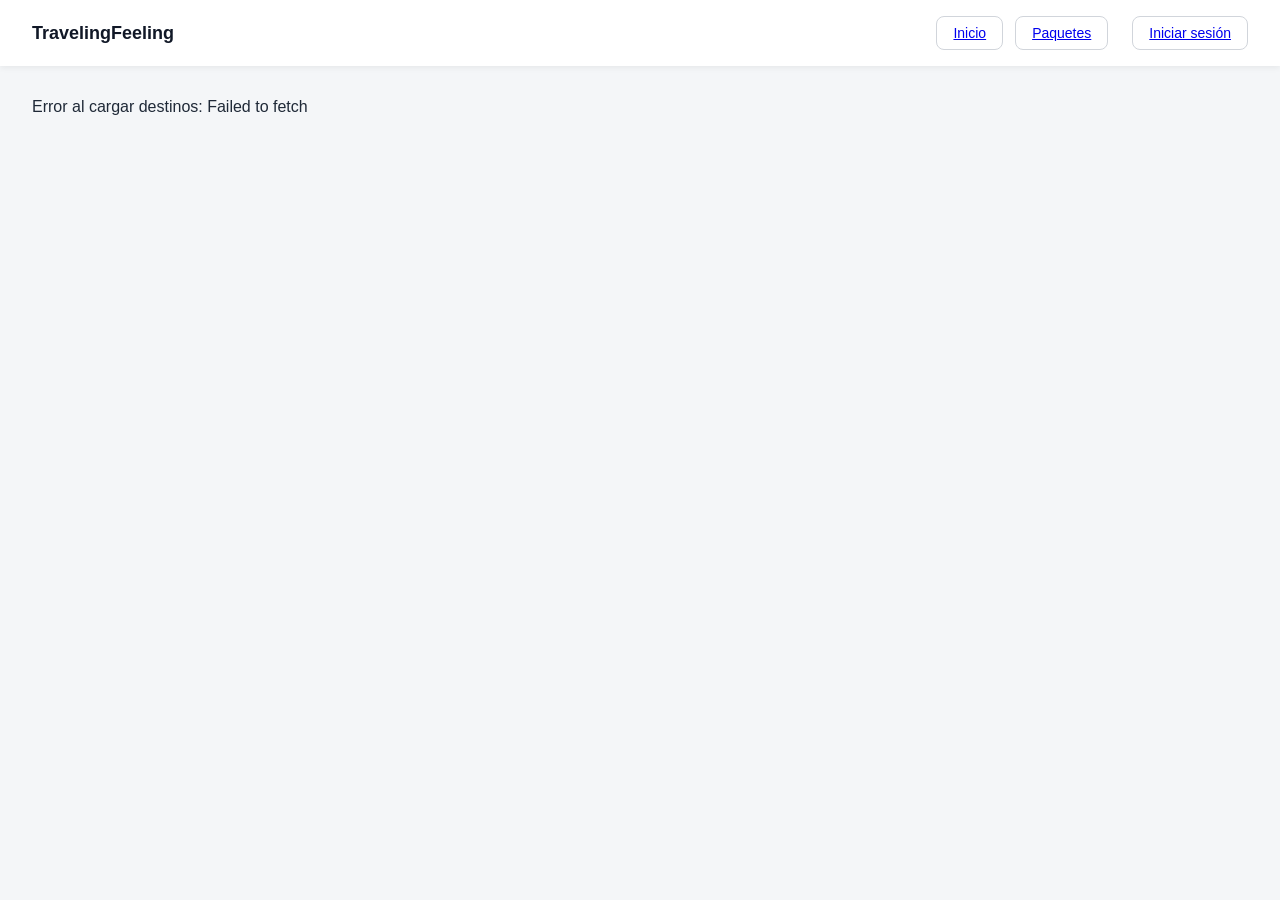
==== Frontend/destinos.html @ 7b2530e0 "Frontend basico conectado con base de datos" ====
<!DOCTYPE html>
<html lang="es">
<head>
    <meta charset="UTF-8">
    <meta name="viewport" content="width=device-width, initial-scale=1.0">
    <title>Destinos - TravelingFeeling</title>
    <link rel="stylesheet" href="css/estilos.css">
</head>
<body class="pagina-listado">

    <div class="barra-superior">
        <h2>TravelingFeeling</h2>
        <div class="acciones">
            <a href="index.html" class="boton-secundario">Inicio</a>
            <a href="paquetes.html" class="boton-secundario">Paquetes</a>
            <span id="saludoUsuario"></span>
            <a href="misreservas.html" id="enlaceMisReservas" class="boton-secundario" style="display:none;">Mis reservas</a>
            <button id="botonSalir" class="boton-secundario" style="display:none;">Salir</button>
            <a id="enlaceLogin" href="login.html" class="boton-secundario">Iniciar sesión</a>
        </div>
    </div>

    <div id="grillaDestinos" class="grilla-destinos">
        <p>Cargando destinos...</p>
    </div>

    <script src="js/api.js"></script>
    <script src="js/destinos.js"></script>
</body>
</html>
---- Frontend/css/estilos.css ----
* {
    margin: 0;
    padding: 0;
    box-sizing: border-box;
}

body {
    font-family: Arial, sans-serif;
    background-color: #f4f6f8;
    color: #1f2937;
    min-height: 100vh;
    display: flex;
    align-items: center;
    justify-content: center;
}

.contenedor-formulario {
    background-color: #ffffff;
    padding: 40px;
    border-radius: 12px;
    box-shadow: 0 4px 12px rgba(0, 0, 0, 0.08);
    width: 100%;
    max-width: 400px;
}

.contenedor-formulario h1 {
    font-size: 22px;
    margin-bottom: 24px;
    text-align: center;
    color: #111827;
}

.campo {
    margin-bottom: 16px;
}

.campo label {
    display: block;
    font-size: 14px;
    margin-bottom: 6px;
    color: #374151;
}

.campo input {
    width: 100%;
    padding: 10px 12px;
    border: 1px solid #d1d5db;
    border-radius: 8px;
    font-size: 14px;
}

.campo input:focus {
    outline: none;
    border-color: #2563eb;
}

.boton-principal {
    width: 100%;
    padding: 12px;
    background-color: #2563eb;
    color: white;
    border: none;
    border-radius: 8px;
    font-size: 15px;
    cursor: pointer;
    margin-top: 8px;
}

.boton-principal:hover {
    background-color: #1d4ed8;
}

.enlace-secundario {
    text-align: center;
    margin-top: 16px;
    font-size: 14px;
}

.enlace-secundario a {
    color: #2563eb;
    text-decoration: none;
}

.mensaje-error {
    background-color: #fee2e2;
    color: #b91c1c;
    padding: 10px;
    border-radius: 8px;
    font-size: 14px;
    margin-bottom: 16px;
    display: none;
}

.mensaje-error.visible {
    display: block;
}

body.pagina-listado {
    display: block;
    align-items: initial;
    justify-content: initial;
}

.barra-superior {
    display: flex;
    justify-content: space-between;
    align-items: center;
    background-color: #ffffff;
    padding: 16px 32px;
    box-shadow: 0 2px 6px rgba(0, 0, 0, 0.06);
}

.barra-superior h2 {
    color: #111827;
    font-size: 18px;
}

.barra-superior .acciones {
    display: flex;
    align-items: center;
    gap: 12px;
    font-size: 14px;
}

.boton-secundario {
    padding: 8px 16px;
    background-color: transparent;
    border: 1px solid #d1d5db;
    border-radius: 8px;
    cursor: pointer;
    font-size: 14px;
}

.boton-secundario:hover {
    background-color: #f3f4f6;
}

.grilla-destinos {
    display: grid;
    grid-template-columns: repeat(auto-fill, minmax(260px, 1fr));
    gap: 20px;
    padding: 32px;
}

.tarjeta-destino {
    background-color: #ffffff;
    border-radius: 12px;
    overflow: hidden;
    box-shadow: 0 4px 12px rgba(0, 0, 0, 0.08);
}

.tarjeta-destino img {
    width: 100%;
    height: 160px;
    object-fit: cover;
    background-color: #e5e7eb;
}

.tarjeta-destino .info {
    padding: 16px;
}

.tarjeta-destino h3 {
    font-size: 16px;
    color: #111827;
    margin-bottom: 6px;
}

.tarjeta-destino p {
    font-size: 13px;
    color: #6b7280;
    margin-bottom: 10px;
}

.tarjeta-destino .precio {
    font-size: 15px;
    font-weight: bold;
    color: #2563eb;
}

.logo-marca {
    font-size: 18px;
    font-weight: bold;
    color: #111827;
    text-decoration: none;
}

.hero {
    text-align: center;
    padding: 80px 32px;
    background-color: #ffffff;
}

.hero h1 {
    font-size: 32px;
    color: #111827;
    margin-bottom: 12px;
}

.hero p {
    font-size: 16px;
    color: #6b7280;
    max-width: 560px;
    margin: 0 auto 24px auto;
}

.boton-hero {
    display: inline-block;
    width: auto;
    padding: 12px 32px;
    text-decoration: none;
}

.seccion-info {
    display: grid;
    grid-template-columns: repeat(auto-fit, minmax(240px, 1fr));
    gap: 20px;
    padding: 40px 32px;
}

.tarjeta-info {
    background-color: #ffffff;
    padding: 24px;
    border-radius: 12px;
    box-shadow: 0 4px 12px rgba(0, 0, 0, 0.08);
}

.tarjeta-info h3 {
    color: #111827;
    margin-bottom: 8px;
    font-size: 16px;
}

.tarjeta-info p {
    color: #6b7280;
    font-size: 14px;
}

.seccion-hero {
    text-align: center;
    padding: 100px 24px;
}

.seccion-hero h1 {
    font-size: 32px;
    color: #111827;
    margin-bottom: 12px;
}

.seccion-hero p {
    font-size: 16px;
    color: #6b7280;
    margin-bottom: 28px;
}

.boton-hero {
    display: inline-block;
    width: auto;
    padding: 14px 32px;
    text-decoration: none;
}
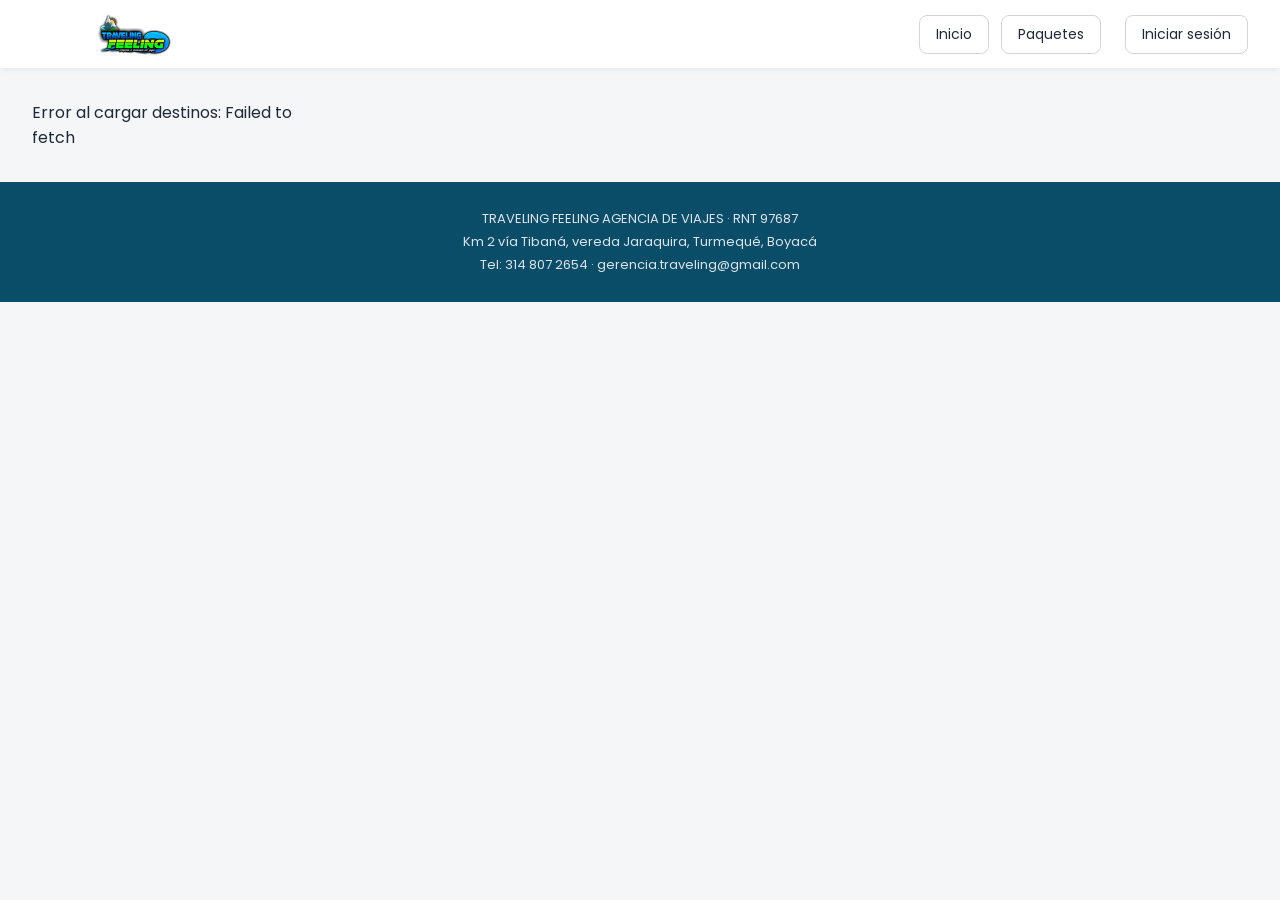
==== commit bd65d597: "detalles de destino y paquete, iconos de estado" ====
--- a/Frontend/destinos.html
+++ b/Frontend/destinos.html
@@ -4,12 +4,17 @@
     <meta charset="UTF-8">
     <meta name="viewport" content="width=device-width, initial-scale=1.0">
     <title>Destinos - TravelingFeeling</title>
+    <link rel="preconnect" href="https://fonts.googleapis.com">
+    <link href="https://fonts.googleapis.com/css2?family=Baloo+2:wght@600;700&family=Poppins:wght@400;500;600&display=swap" rel="stylesheet">
+    <link rel="stylesheet" href="https://cdnjs.cloudflare.com/ajax/libs/font-awesome/6.5.1/css/all.min.css">
     <link rel="stylesheet" href="css/estilos.css">
 </head>
 <body class="pagina-listado">
 
     <div class="barra-superior">
-        <h2>TravelingFeeling</h2>
+        <div class="logo-marca">
+            <a href="index.html"><img src="img/logo.jpg" alt="TravelingFeeling"></a>
+        </div>
         <div class="acciones">
             <a href="index.html" class="boton-secundario">Inicio</a>
             <a href="paquetes.html" class="boton-secundario">Paquetes</a>
@@ -24,6 +29,12 @@
         <p>Cargando destinos...</p>
     </div>
 
+    <div class="pie-pagina">
+        <p>TRAVELING FEELING AGENCIA DE VIAJES · RNT 97687</p>
+        <p>Km 2 vía Tibaná, vereda Jaraquira, Turmequé, Boyacá</p>
+        <p>Tel: 314 807 2654 · gerencia.traveling@gmail.com</p>
+    </div>
+
     <script src="js/api.js"></script>
     <script src="js/destinos.js"></script>
 </body>
--- a/Frontend/css/estilos.css
+++ b/Frontend/css/estilos.css
@@ -1,3 +1,19 @@
+:root {
+    --color-primario: #0A4D68;
+    --color-secundario: #1B998B;
+    --color-acento: #F97316;
+    --color-acento-oscuro: #EA580C;
+    --color-exito: #16A34A;
+    --color-advertencia: #F59E0B;
+    --color-peligro: #DC2626;
+    --color-texto: #1f2937;
+    --color-texto-claro: #6b7280;
+    --color-fondo: #f4f6f8;
+    --color-borde: #d1d5db;
+    --fuente-titulo: 'Baloo 2', sans-serif;
+    --fuente-cuerpo: 'Poppins', sans-serif;
+}
+
 * {
     margin: 0;
     padding: 0;
@@ -5,13 +21,17 @@
 }
 
 body {
-    font-family: Arial, sans-serif;
-    background-color: #f4f6f8;
-    color: #1f2937;
+    font-family: var(--fuente-cuerpo);
+    background-color: var(--color-fondo);
+    color: var(--color-texto);
     min-height: 100vh;
     display: flex;
     align-items: center;
     justify-content: center;
+}
+
+h1, h2, h3 {
+    font-family: var(--fuente-titulo);
 }
 
 .contenedor-formulario {
@@ -24,10 +44,11 @@
 }
 
 .contenedor-formulario h1 {
-    font-size: 22px;
+    font-size: 26px;
+    font-weight: 700;
     margin-bottom: 24px;
     text-align: center;
-    color: #111827;
+    color: var(--color-primario);
 }
 
 .campo {
@@ -44,30 +65,36 @@
 .campo input {
     width: 100%;
     padding: 10px 12px;
-    border: 1px solid #d1d5db;
+    border: 1px solid var(--color-borde);
     border-radius: 8px;
     font-size: 14px;
+    font-family: var(--fuente-cuerpo);
 }
 
 .campo input:focus {
     outline: none;
-    border-color: #2563eb;
+    border-color: var(--color-acento);
 }
 
 .boton-principal {
     width: 100%;
     padding: 12px;
-    background-color: #2563eb;
+    background-color: var(--color-acento);
     color: white;
     border: none;
     border-radius: 8px;
     font-size: 15px;
+    font-weight: 700;
+    letter-spacing: 0.03em;
     cursor: pointer;
     margin-top: 8px;
+    transition: background-color 0.2s ease, transform 0.15s ease;
+    font-family: var(--fuente-cuerpo);
 }
 
 .boton-principal:hover {
-    background-color: #1d4ed8;
+    background-color: var(--color-acento-oscuro);
+    transform: translateY(-1px);
 }
 
 .enlace-secundario {
@@ -77,13 +104,14 @@
 }
 
 .enlace-secundario a {
-    color: #2563eb;
+    color: var(--color-primario);
     text-decoration: none;
+    font-weight: 600;
 }
 
 .mensaje-error {
     background-color: #fee2e2;
-    color: #b91c1c;
+    color: var(--color-peligro);
     padding: 10px;
     border-radius: 8px;
     font-size: 14px;
@@ -106,13 +134,13 @@
     justify-content: space-between;
     align-items: center;
     background-color: #ffffff;
-    padding: 16px 32px;
+    padding: 12px 32px;
     box-shadow: 0 2px 6px rgba(0, 0, 0, 0.06);
 }
 
-.barra-superior h2 {
-    color: #111827;
-    font-size: 18px;
+.logo-marca img {
+    height: 44px;
+    display: block;
 }
 
 .barra-superior .acciones {
@@ -125,14 +153,23 @@
 .boton-secundario {
     padding: 8px 16px;
     background-color: transparent;
-    border: 1px solid #d1d5db;
+    color: var(--color-texto);
+    border: 1px solid var(--color-borde);
     border-radius: 8px;
     cursor: pointer;
     font-size: 14px;
+    font-family: var(--fuente-cuerpo);
+    text-decoration: none;
+    transition: background-color 0.15s ease;
 }
 
 .boton-secundario:hover {
     background-color: #f3f4f6;
+}
+
+.franja-acento {
+    height: 5px;
+    background: linear-gradient(90deg, var(--color-primario), var(--color-secundario), var(--color-acento));
 }
 
 .grilla-destinos {
@@ -147,6 +184,12 @@
     border-radius: 12px;
     overflow: hidden;
     box-shadow: 0 4px 12px rgba(0, 0, 0, 0.08);
+    transition: transform 0.2s ease, box-shadow 0.2s ease;
+}
+
+.tarjeta-destino:hover {
+    transform: translateY(-4px);
+    box-shadow: 0 10px 24px rgba(0, 0, 0, 0.14);
 }
 
 .tarjeta-destino img {
@@ -161,96 +204,68 @@
 }
 
 .tarjeta-destino h3 {
-    font-size: 16px;
-    color: #111827;
+    font-size: 17px;
+    color: var(--color-texto);
     margin-bottom: 6px;
 }
 
 .tarjeta-destino p {
     font-size: 13px;
-    color: #6b7280;
+    color: var(--color-texto-claro);
     margin-bottom: 10px;
 }
 
 .tarjeta-destino .precio {
-    font-size: 15px;
-    font-weight: bold;
-    color: #2563eb;
-}
-
-.logo-marca {
-    font-size: 18px;
-    font-weight: bold;
-    color: #111827;
-    text-decoration: none;
-}
-
-.hero {
-    text-align: center;
-    padding: 80px 32px;
-    background-color: #ffffff;
-}
-
-.hero h1 {
-    font-size: 32px;
-    color: #111827;
-    margin-bottom: 12px;
-}
-
-.hero p {
     font-size: 16px;
-    color: #6b7280;
-    max-width: 560px;
-    margin: 0 auto 24px auto;
-}
-
-.boton-hero {
+    font-weight: 700;
+    color: var(--color-primario);
+    margin-bottom: 10px;
+}
+
+/* Badges de estado de reserva */
+.estado {
     display: inline-block;
-    width: auto;
-    padding: 12px 32px;
-    text-decoration: none;
-}
-
-.seccion-info {
-    display: grid;
-    grid-template-columns: repeat(auto-fit, minmax(240px, 1fr));
-    gap: 20px;
-    padding: 40px 32px;
-}
-
-.tarjeta-info {
-    background-color: #ffffff;
-    padding: 24px;
-    border-radius: 12px;
-    box-shadow: 0 4px 12px rgba(0, 0, 0, 0.08);
-}
-
-.tarjeta-info h3 {
-    color: #111827;
-    margin-bottom: 8px;
-    font-size: 16px;
-}
-
-.tarjeta-info p {
-    color: #6b7280;
-    font-size: 14px;
+    padding: 4px 12px;
+    border-radius: 20px;
+    font-size: 12px;
+    font-weight: 700;
+    text-transform: capitalize;
+}
+
+.estado-pendiente {
+    background-color: #fef3c7;
+    color: #92400e;
+}
+
+.estado-confirmada {
+    background-color: #dcfce7;
+    color: #166534;
+}
+
+.estado-cancelada {
+    background-color: #fee2e2;
+    color: #991b1b;
 }
 
 .seccion-hero {
     text-align: center;
-    padding: 100px 24px;
+    padding: 100px 24px 80px;
+    background: linear-gradient(135deg, var(--color-primario) 0%, var(--color-secundario) 55%, var(--color-acento) 100%);
+    color: white;
 }
 
 .seccion-hero h1 {
-    font-size: 32px;
-    color: #111827;
-    margin-bottom: 12px;
+    font-size: 40px;
+    font-weight: 700;
+    margin-bottom: 14px;
+    color: white;
 }
 
 .seccion-hero p {
-    font-size: 16px;
-    color: #6b7280;
-    margin-bottom: 28px;
+    font-size: 17px;
+    color: rgba(255, 255, 255, 0.92);
+    max-width: 560px;
+    margin: 0 auto;
 }
 
 .boton-hero {
@@ -258,4 +273,363 @@
     width: auto;
     padding: 14px 32px;
     text-decoration: none;
+}
+
+.seccion-destacados {
+    display: grid;
+    grid-template-columns: repeat(auto-fit, minmax(220px, 1fr));
+    gap: 24px;
+    padding: 60px 40px;
+    max-width: 1100px;
+    margin: 0 auto;
+}
+
+.tarjeta-destacado {
+    text-align: center;
+    padding: 24px;
+    background-color: #ffffff;
+    border-radius: 12px;
+    box-shadow: 0 4px 12px rgba(0, 0, 0, 0.06);
+}
+
+.tarjeta-destacado .icono {
+    font-size: 32px;
+    margin-bottom: 10px;
+}
+
+.tarjeta-destacado h3 {
+    font-size: 16px;
+    color: var(--color-primario);
+    margin-bottom: 6px;
+}
+
+.tarjeta-destacado p {
+    font-size: 13px;
+    color: var(--color-texto-claro);
+}
+
+.pie-pagina {
+    text-align: center;
+    padding: 24px;
+    background-color: var(--color-primario);
+    color: rgba(255, 255, 255, 0.85);
+    font-size: 13px;
+}
+
+.pie-pagina p {
+    margin: 3px 0;
+}
+
+.cargando {
+    display: flex;
+    flex-direction: column;
+    align-items: center;
+    gap: 12px;
+    padding: 60px 20px;
+    color: var(--color-texto-claro);
+    grid-column: 1 / -1;
+}
+
+.spinner {
+    width: 32px;
+    height: 32px;
+    border: 3px solid var(--color-borde);
+    border-top-color: var(--color-acento);
+    border-radius: 50%;
+    animation: girar 0.7s linear infinite;
+}
+
+@keyframes girar {
+    to { transform: rotate(360deg); }
+}
+
+@media (max-width: 768px) {
+
+    .barra-superior {
+        flex-direction: column;
+        align-items: flex-start;
+        gap: 10px;
+        padding: 14px 20px;
+    }
+
+    .barra-superior .acciones {
+        flex-wrap: wrap;
+        width: 100%;
+        gap: 8px;
+    }
+
+    .boton-secundario {
+        padding: 7px 12px;
+        font-size: 13px;
+    }
+
+    .seccion-hero {
+        padding: 60px 20px 50px;
+    }
+
+    .seccion-hero h1 {
+        font-size: 28px;
+    }
+
+    .seccion-hero p {
+        font-size: 15px;
+    }
+
+    .seccion-destacados {
+        padding: 40px 20px;
+        gap: 16px;
+    }
+
+    .grilla-destinos {
+        padding: 20px;
+        gap: 16px;
+    }
+
+    .contenedor-formulario {
+        max-width: 100%;
+        margin: 16px;
+        padding: 28px 24px;
+    }
+
+    body {
+        padding: 0;
+    }
+}
+
+@media (max-width: 480px) {
+
+    .logo-marca img {
+        height: 36px;
+    }
+
+    .seccion-hero h1 {
+        font-size: 24px;
+    }
+
+    .grilla-destinos {
+        grid-template-columns: 1fr;
+    }
+}
+
+.contenedor-detalle {
+    max-width: 900px;
+    margin: 32px auto;
+    background-color: #ffffff;
+    border-radius: 12px;
+    overflow: hidden;
+    box-shadow: 0 4px 12px rgba(0, 0, 0, 0.08);
+    display: grid;
+    grid-template-columns: 1fr;
+}
+
+.detalle-imagen img {
+    width: 100%;
+    height: 320px;
+    object-fit: cover;
+    display: block;
+}
+
+.detalle-info {
+    padding: 32px;
+}
+
+.detalle-info h1 {
+    font-size: 28px;
+    color: var(--color-primario);
+    margin-bottom: 8px;
+}
+
+.detalle-ciudad {
+    color: var(--color-texto-claro);
+    font-size: 14px;
+    margin-bottom: 16px;
+}
+
+.detalle-descripcion {
+    font-size: 15px;
+    line-height: 1.6;
+    color: var(--color-texto);
+    margin-bottom: 24px;
+}
+
+.detalle-datos {
+    display: flex;
+    justify-content: space-between;
+    align-items: center;
+    padding: 16px 0;
+    border-top: 1px solid var(--color-borde);
+    border-bottom: 1px solid var(--color-borde);
+    margin-bottom: 24px;
+}
+
+.detalle-precio {
+    font-size: 24px;
+    font-weight: 700;
+    color: var(--color-primario);
+}
+
+.detalle-precio span {
+    font-size: 13px;
+    font-weight: 400;
+    color: var(--color-texto-claro);
+}
+
+.detalle-cupos {
+    font-size: 14px;
+    color: var(--color-secundario);
+    font-weight: 600;
+}
+
+.contenedor-detalle .boton-principal {
+    max-width: 320px;
+}
+
+@media (min-width: 700px) {
+
+    .contenedor-detalle {
+        grid-template-columns: 1fr 1fr;
+    }
+
+    .detalle-imagen img {
+        height: 100%;
+    }
+}
+
+body.pagina-auth {
+    display: block;
+    align-items: initial;
+    justify-content: initial;
+}
+
+.auth-grid {
+    display: grid;
+    grid-template-columns: 1fr 1fr;
+    min-height: 100vh;
+}
+
+.auth-visual {
+    background:
+        linear-gradient(135deg, rgba(10, 77, 104, 0.82), rgba(27, 153, 139, 0.75), rgba(249, 115, 22, 0.75)),
+        url('../img/hero-colombia.jpg') center / cover no-repeat;
+    display: flex;
+    flex-direction: column;
+    align-items: center;
+    justify-content: center;
+    padding: 40px;
+    text-align: center;
+    color: white;
+}
+
+.auth-visual img {
+    width: 120px;
+    margin-bottom: 20px;
+    border-radius: 12px;
+}
+
+.auth-visual h2 {
+    font-size: 26px;
+    margin-bottom: 10px;
+}
+
+.auth-visual p {
+    font-size: 15px;
+    color: rgba(255, 255, 255, 0.9);
+    max-width: 320px;
+}
+
+.auth-form-side {
+    display: flex;
+    align-items: center;
+    justify-content: center;
+    padding: 24px;
+}
+
+.campo-icono {
+    position: relative;
+}
+
+.campo-icono i {
+    position: absolute;
+    left: 12px;
+    top: 40px;
+    color: var(--color-texto-claro);
+    font-size: 14px;
+}
+
+.campo-icono input {
+    padding-left: 36px;
+}
+
+.boton-ojo {
+    position: absolute;
+    right: 12px;
+    top: 38px;
+    background: none;
+    border: none;
+    color: var(--color-texto-claro);
+    cursor: pointer;
+    font-size: 14px;
+}
+
+.fila-doble {
+    display: grid;
+    grid-template-columns: 1fr 1fr;
+    gap: 12px;
+}
+
+.texto-ayuda {
+    font-size: 12px;
+    color: var(--color-texto-claro);
+    margin-top: 4px;
+}
+
+@media (max-width: 768px) {
+
+    .auth-grid {
+        grid-template-columns: 1fr;
+    }
+
+    .auth-visual {
+        padding: 30px 20px;
+        min-height: 200px;
+    }
+
+    .auth-visual img {
+        width: 80px;
+        margin-bottom: 10px;
+    }
+
+    .auth-visual h2 {
+        font-size: 20px;
+    }
+
+    .auth-visual p {
+        display: none;
+    }
+}
+
+.imagen-con-badge {
+    position: relative;
+}
+
+.badge-precio {
+    position: absolute;
+    bottom: 10px;
+    right: 10px;
+    background-color: rgba(10, 77, 104, 0.92);
+    color: white;
+    padding: 6px 12px;
+    border-radius: 20px;
+    font-size: 13px;
+    font-weight: 700;
+}
+
+.estado i {
+    margin-right: 5px;
+}
+
+.seccion-hero {
+    background:
+        linear-gradient(135deg, rgba(10, 77, 104, 0.85) 0%, rgba(27, 153, 139, 0.8) 55%, rgba(249, 115, 22, 0.8) 100%),
+        url('../img/hero-colombia.jpg') center / cover no-repeat;
 }
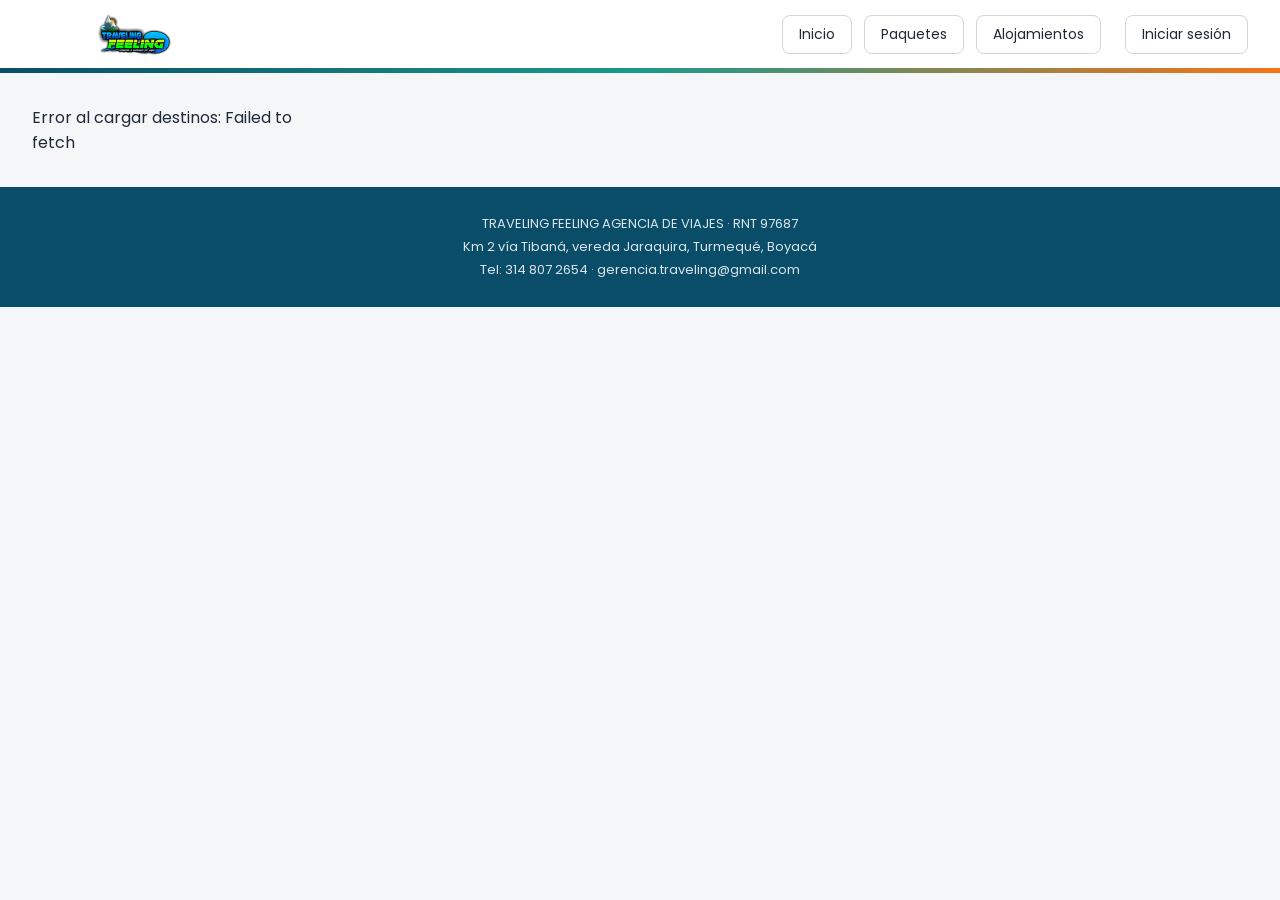
==== commit 2408c8a3: "Alojamientos agregados" ====
--- a/Frontend/destinos.html
+++ b/Frontend/destinos.html
@@ -18,12 +18,14 @@
         <div class="acciones">
             <a href="index.html" class="boton-secundario">Inicio</a>
             <a href="paquetes.html" class="boton-secundario">Paquetes</a>
+            <a href="alojamientos.html" class="boton-secundario">Alojamientos</a>
             <span id="saludoUsuario"></span>
             <a href="misreservas.html" id="enlaceMisReservas" class="boton-secundario" style="display:none;">Mis reservas</a>
             <button id="botonSalir" class="boton-secundario" style="display:none;">Salir</button>
             <a id="enlaceLogin" href="login.html" class="boton-secundario">Iniciar sesión</a>
         </div>
     </div>
+    <div class="franja-acento"></div>
 
     <div id="grillaDestinos" class="grilla-destinos">
         <p>Cargando destinos...</p>
